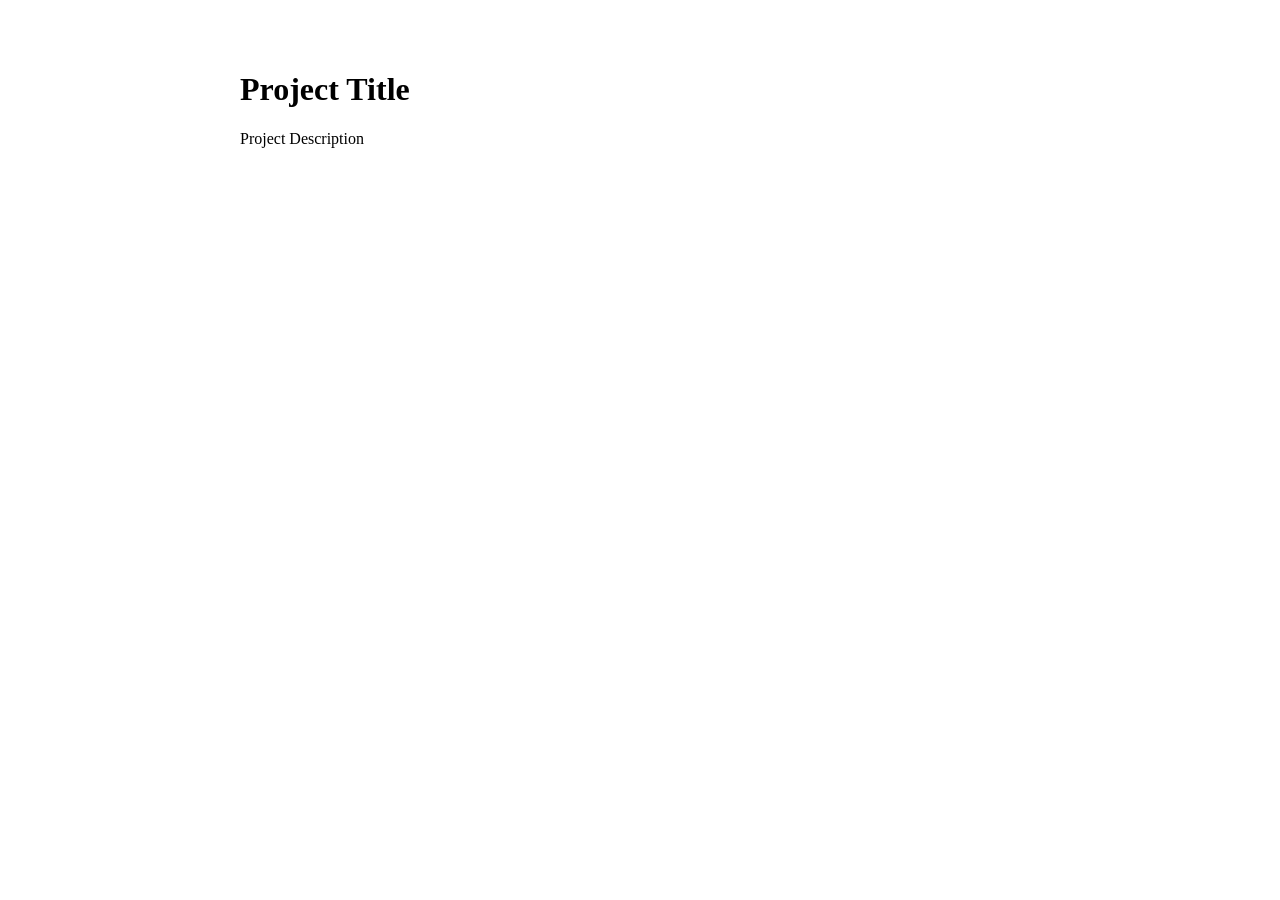
==== ProjectB/index.html @ d45caa23 "organized folder and project b prototype" ====
<!DOCTYPE html>
<html lang="en">

<head>
  <meta charset="utf-8" />
  <meta name="viewport" content="width=device-width, initial-scale=1.0">

  <title>CCLab Project</title>

  <link rel="stylesheet" type="text/css" href="style.css">

  <script src="lib/p5.js"></script>
  <script src="lib/p5.sound.js"></script>

  <!-- Alternatively, you can import the library via CDN (Content Delivery Network). -->
  <!-- <script src="https://cdnjs.cloudflare.com/ajax/libs/p5.js/1.11.3/p5.js"></script> -->
  <!-- <script src="https://cdnjs.cloudflare.com/ajax/libs/p5.js/1.11.3/addons/p5.sound.js"></script> -->
</head>

<body>

  <div class="main-wrapper">
    <h1>Project Title</h1>

    <!-- the following div will contain the p5 canvas. -->
    <div id="p5-canvas-container">
      <!-- p5 canvas will be appended here. -->
    </div>

    <p>Project Description</p>
  </div>

  <!-- the script tag below should always be at the bottom, right before the closing body tag -->
  <script src="sketch.js"></script>
</body>

</html>
---- ProjectB/style.css ----
html,
body {
  margin: 0;
  padding: 0;
}

canvas {
  display: block;
}

.main-wrapper {
  max-width: 800px;
  margin: 0 auto;
  padding: 50px 0;
}
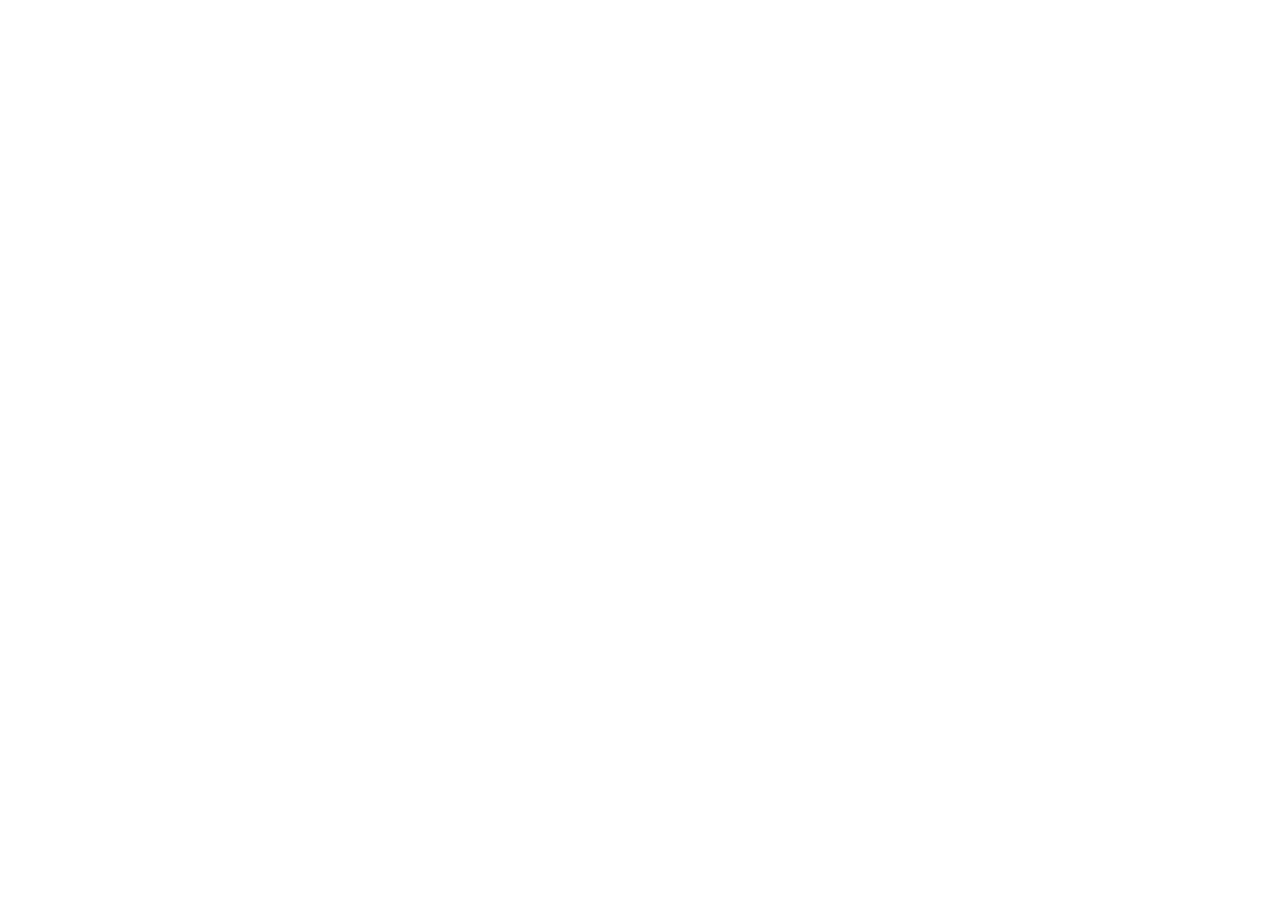
==== commit 705ecc89: "renamed" ====
--- a/ProjectB/index.html
+++ b/ProjectB/index.html
@@ -1,37 +1,20 @@
 <!DOCTYPE html>
 <html lang="en">
+  <head>
+    <meta charset="utf-8" />
+    <meta name="viewport" content="width=device-width, initial-scale=1.0">
 
-<head>
-  <meta charset="utf-8" />
-  <meta name="viewport" content="width=device-width, initial-scale=1.0">
+    <title>Sketch</title>
 
-  <title>CCLab Project</title>
+    <link rel="stylesheet" type="text/css" href="style.css">
 
-  <link rel="stylesheet" type="text/css" href="style.css">
+    <script src="libraries/p5.min.js"></script>
+    <script src="libraries/p5.sound.min.js"></script>
+    <script src="https://unpkg.com/ml5@1/dist/ml5.js"></script>
 
-  <script src="lib/p5.js"></script>
-  <script src="lib/p5.sound.js"></script>
+  </head>
 
-  <!-- Alternatively, you can import the library via CDN (Content Delivery Network). -->
-  <!-- <script src="https://cdnjs.cloudflare.com/ajax/libs/p5.js/1.11.3/p5.js"></script> -->
-  <!-- <script src="https://cdnjs.cloudflare.com/ajax/libs/p5.js/1.11.3/addons/p5.sound.js"></script> -->
-</head>
-
-<body>
-
-  <div class="main-wrapper">
-    <h1>Project Title</h1>
-
-    <!-- the following div will contain the p5 canvas. -->
-    <div id="p5-canvas-container">
-      <!-- p5 canvas will be appended here. -->
-    </div>
-
-    <p>Project Description</p>
-  </div>
-
-  <!-- the script tag below should always be at the bottom, right before the closing body tag -->
-  <script src="sketch.js"></script>
-</body>
-
-</html>+  <body>
+    <script src="sketch.js"></script>
+  </body>
+</html>
--- a/ProjectB/style.css
+++ b/ProjectB/style.css
@@ -1,5 +1,4 @@
-html,
-body {
+html, body {
   margin: 0;
   padding: 0;
 }
@@ -7,9 +6,3 @@
 canvas {
   display: block;
 }
-
-.main-wrapper {
-  max-width: 800px;
-  margin: 0 auto;
-  padding: 50px 0;
-}
